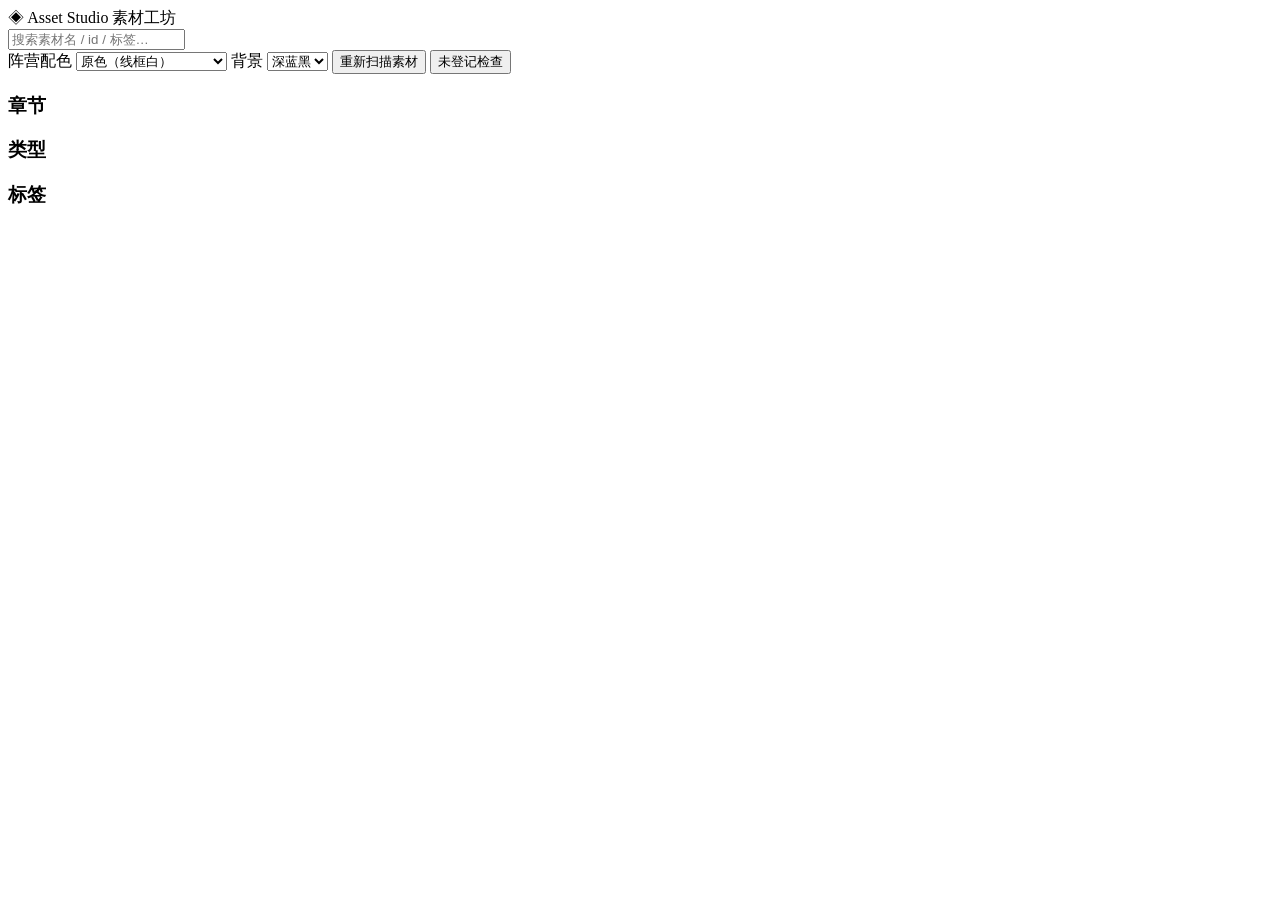
==== tools/asset_studio/web/index.html @ 2124b828 "Ver 1.2.24: 第二章 QA 修复与 Asset Studio v0.1.3" ====
<!DOCTYPE html>
<html lang="zh-CN">
<head>
<meta charset="utf-8">
<title>Asset Studio — 素材工坊</title>
<link rel="stylesheet" href="/web/style.css">
</head>
<body>

<header class="topbar">
  <div class="brand">
    <span class="logo">◈</span>
    <span class="title">Asset Studio</span>
    <span class="sub">素材工坊</span>
  </div>
  <div class="topbar-spacer"></div>
  <div class="search-wrap">
    <input id="search" type="search" placeholder="搜索素材名 / id / 标签…" autocomplete="off">
  </div>
  <label class="field">
    <span>阵营配色</span>
    <select id="palette">
      <option value="none">原色（线框白）</option>
      <option value="friendly">己方 · 白</option>
      <option value="enemy">敌方 · 红</option>
      <option value="skill">技能 · 绿</option>
      <option value="neutral">中立 · 青</option>
      <option value="gold">金色</option>
      <option value="violet">紫色</option>
      <option value="255,60,60,tint">敌方 · 红（亮度保留）</option>
    </select>
  </label>
  <label class="field">
    <span>背景</span>
    <select id="bg">
      <option value="0A0C18">深蓝黑</option>
      <option value="000000">纯黑</option>
      <option value="141821">浅灰蓝</option>
      <option value="FFFFFF">白底</option>
    </select>
  </label>
  <button id="btn-refresh" class="btn">重新扫描素材</button>
  <button id="btn-scan" class="btn btn-warn" title="检查游戏源码里有没有未登记的绘制入口">未登记检查</button>
</header>

<div class="layout">
  <aside class="sidebar">
    <section>
      <h3>章节</h3>
      <div id="f-chapter" class="facet"></div>
    </section>
    <section>
      <h3>类型</h3>
      <div id="f-category" class="facet"></div>
    </section>
    <section>
      <h3>标签</h3>
      <div id="f-tags" class="facet tags"></div>
    </section>
    <section id="drafts-section" hidden>
      <h3>草稿箱</h3>
      <div id="f-drafts" class="facet"></div>
    </section>
  </aside>

  <main class="main">
    <div id="status" class="status"></div>
    <div id="grid" class="grid"></div>
    <div id="empty" class="empty" hidden>没有符合条件的素材</div>
  </main>
</div>

<!-- ============ 详情面板 ============ -->
<div id="detail" class="detail" hidden>
  <div class="detail-panel">
    <button id="detail-close" class="detail-close" title="关闭">✕</button>

    <div class="detail-left">
      <div class="preview-box">
        <img id="detail-img" alt="素材预览">
      </div>
      <div class="preview-tools">
        <label class="chk"><input type="checkbox" id="t-anim" checked> 动画</label>
        <label class="chk"><input type="checkbox" id="t-scene"> 真实场景</label>
        <label class="chk"><input type="checkbox" id="t-grid"> 网格</label>
        <label class="chk"><input type="checkbox" id="t-axes"> 坐标轴</label>
        <label class="chk"><input type="checkbox" id="t-symmetry"> 对称轴</label>
        <label class="chk"><input type="checkbox" id="t-bbox"> 包围盒</label>
        <label class="field compact"><span>放大</span>
          <select id="t-zoom">
            <option value="1">1×</option><option value="2">2×</option>
            <option value="3">3×</option><option value="4">4×</option>
            <option value="6">6×</option><option value="8">8×</option>
          </select>
        </label>
      </div>
      <div id="detail-analysis" class="analysis"></div>
    </div>

    <div class="detail-right">
      <h2 id="detail-name"></h2>
      <div id="detail-id" class="mono dim"></div>
      <p id="detail-desc" class="desc"></p>
      <div id="detail-tags" class="tags-row"></div>

      <div id="detail-states-wrap" class="block" hidden>
        <h3>状态</h3>
        <div id="detail-states" class="state-row"></div>
      </div>

      <div id="detail-params-wrap" class="block" hidden>
        <h3>参数 <button id="btn-reset-params" class="btn btn-mini">恢复默认</button></h3>
        <div id="detail-params"></div>
      </div>

      <div class="block">
        <h3>操作</h3>
        <div class="action-row">
          <button id="btn-save-draft" class="btn btn-accent" hidden>保存草稿参数</button>
          <button id="btn-copy-code" class="btn">导出代码</button>
          <button id="btn-download" class="btn">下载 PNG</button>
          <button id="btn-source" class="btn">查看源码</button>
          <button id="btn-clone" class="btn btn-accent" title="派生出可自由改造的参数化草稿">克隆为草稿</button>
        </div>
        <div id="action-msg" class="action-msg"></div>
      </div>

      <div id="source-wrap" class="block" hidden>
        <h3>源码 <button id="btn-source-hide" class="btn btn-mini">收起</button></h3>
        <pre id="detail-source" class="code"></pre>
      </div>
    </div>
  </div>
</div>

<!-- ============ 扫描报告 ============ -->
<div id="scan-modal" class="detail" hidden>
  <div class="detail-panel scan-panel">
    <button id="scan-close" class="detail-close">✕</button>
    <h2>未登记检查</h2>
    <p class="desc">扫描游戏源码里所有绘制入口，和素材注册表比对。<br>
       <b>源码里有、注册表里没有</b> = 这个素材在画廊里看不到，需要登记。</p>
    <div id="scan-body" class="scan-body"></div>
  </div>
</div>

<script src="/web/app.js"></script>
</body>
</html>
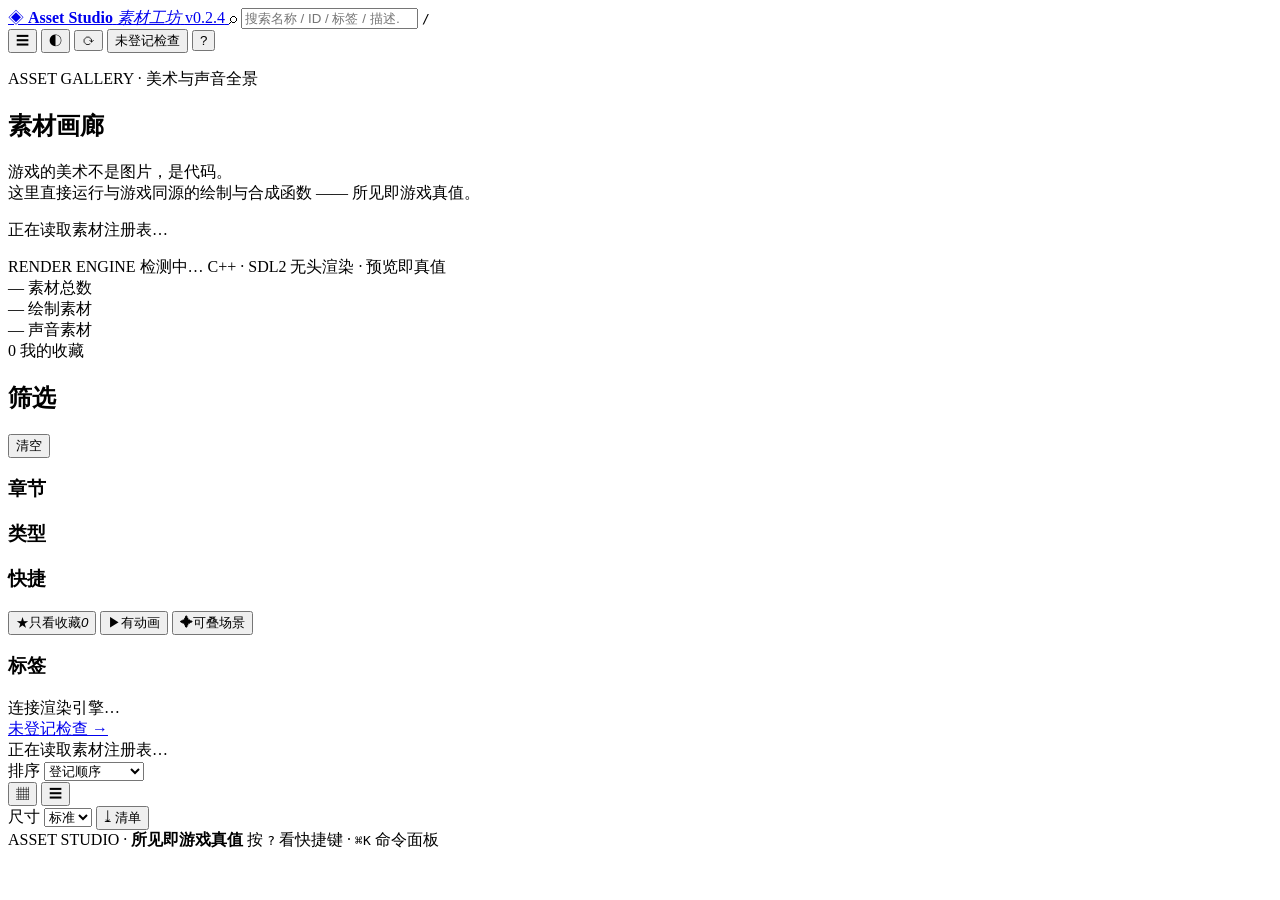
==== commit 4654f669: "Ver 1.2.29: Echo Array icon + visual README + NightElf/Swift integration" ====
--- a/tools/asset_studio/web/index.html
+++ b/tools/asset_studio/web/index.html
@@ -2,148 +2,462 @@
 <html lang="zh-CN">
 <head>
 <meta charset="utf-8">
-<title>Asset Studio — 素材工坊</title>
+<meta name="viewport" content="width=device-width, initial-scale=1">
+<meta name="theme-color" content="#05070d">
+<meta name="description" content="Asset Studio 素材画廊 — 直接运行《HUNTRESS: ECHOES FROM THE WELL》的真实 C++ 绘制与 audio.h 合成代码，浏览 / 试听 / 逐帧 / 对比全部 104 个素材。">
+<link rel="icon" href='data:image/svg+xml,<svg xmlns="http://www.w3.org/2000/svg" viewBox="0 0 32 32"><rect width="32" height="32" rx="8" fill="%230a1420"/><circle cx="16" cy="16" r="9" fill="none" stroke="%236fd3ff" stroke-width="2"/><circle cx="16" cy="16" r="3" fill="%236fd3ff"/></svg>'>
+<title>Asset Studio · 素材画廊 — HUNTRESS: ECHOES FROM THE WELL</title>
 <link rel="stylesheet" href="/web/style.css">
+<script src="/web/app.js" defer></script>
 </head>
 <body>
 
-<header class="topbar">
-  <div class="brand">
-    <span class="logo">◈</span>
-    <span class="title">Asset Studio</span>
-    <span class="sub">素材工坊</span>
-  </div>
-  <div class="topbar-spacer"></div>
-  <div class="search-wrap">
-    <input id="search" type="search" placeholder="搜索素材名 / id / 标签…" autocomplete="off">
-  </div>
-  <label class="field">
-    <span>阵营配色</span>
-    <select id="palette">
-      <option value="none">原色（线框白）</option>
-      <option value="friendly">己方 · 白</option>
-      <option value="enemy">敌方 · 红</option>
-      <option value="skill">技能 · 绿</option>
-      <option value="neutral">中立 · 青</option>
-      <option value="gold">金色</option>
-      <option value="violet">紫色</option>
-      <option value="255,60,60,tint">敌方 · 红（亮度保留）</option>
-    </select>
+<!-- ============ 背景氛围层 ============ -->
+<div class="bg-fx" aria-hidden="true">
+  <div class="bg-nebula"></div>
+  <div class="bg-stars"></div>
+  <div class="bg-grid"></div>
+  <div class="bg-vignette"></div>
+</div>
+
+<!-- ============ 顶栏 ============ -->
+<header class="topbar" id="topbar">
+  <a class="brand" href="#/" aria-label="素材工坊首页">
+    <span class="brand-mark">◈</span>
+    <span class="brand-text">
+      <strong>Asset Studio</strong>
+      <em>素材工坊</em>
+    </span>
+    <span class="ver-chip" title="素材画廊版本">v0.2.4</span>
+  </a>
+
+  <label class="search" id="search-wrap">
+    <span class="search-ico" aria-hidden="true">⌕</span>
+    <input id="search" type="search" placeholder="搜索名称 / ID / 标签 / 描述…" autocomplete="off" spellcheck="false" data-test="search" aria-label="搜索素材">
+    <kbd class="search-kbd">/</kbd>
   </label>
-  <label class="field">
-    <span>背景</span>
-    <select id="bg">
-      <option value="0A0C18">深蓝黑</option>
-      <option value="000000">纯黑</option>
-      <option value="141821">浅灰蓝</option>
-      <option value="FFFFFF">白底</option>
-    </select>
-  </label>
-  <button id="btn-refresh" class="btn">重新扫描素材</button>
-  <button id="btn-scan" class="btn btn-warn" title="检查游戏源码里有没有未登记的绘制入口">未登记检查</button>
+
+  <div class="topbar-actions">
+    <button class="icon-btn" id="btn-filters" title="筛选" aria-label="打开筛选" data-test="filters-toggle">☰</button>
+    <button class="icon-btn" id="btn-display" title="显示设置：配色 / 背景 / 动效" aria-label="显示设置" data-test="display-open">◐</button>
+    <button class="icon-btn" id="btn-refresh" title="重新扫描素材" aria-label="重新扫描素材" data-test="refresh">⟳</button>
+    <button class="btn-scan" id="btn-scan" data-test="scan-open" title="扫描游戏源码，检查有没有漏登记的绘制 / 音频入口">
+      <span class="scan-label">未登记检查</span>
+      <span class="scan-dot" id="scan-dot" aria-hidden="true"></span>
+    </button>
+    <button class="icon-btn" id="btn-help" title="快捷键 (?)" aria-label="快捷键" data-test="help-open">?</button>
+  </div>
+
+  <!-- 显示设置气泡 -->
+  <div class="display-pop" id="display-pop" hidden data-test="display-pop">
+    <div class="pop-head">
+      <h4>显示设置</h4>
+      <button class="pop-close" id="display-close" aria-label="关闭">✕</button>
+    </div>
+    <div class="pop-section">
+      <h5>阵营配色</h5>
+      <div class="swatches" id="palette-swatches" role="radiogroup" aria-label="阵营配色"></div>
+    </div>
+    <div class="pop-section">
+      <h5>画布背景</h5>
+      <div class="swatches" id="bg-swatches" role="radiogroup" aria-label="画布背景"></div>
+    </div>
+    <div class="pop-section">
+      <h5>展示</h5>
+      <label class="chk"><input type="checkbox" id="opt-anim-thumbs" checked> 缩略图播放动画<em class="hint-inline">（关闭可提速）</em></label>
+    </div>
+  </div>
 </header>
 
+<!-- ============ Hero ============ -->
+<section class="hero" id="hero">
+  <div class="hero-copy">
+    <p class="eyebrow"><span class="eyebrow-dot"></span>ASSET GALLERY · 美术与声音全景</p>
+    <h1>素材画廊</h1>
+    <p class="hero-sub">游戏的美术不是图片，是代码。<br>这里直接运行与游戏同源的绘制与合成函数 —— 所见即游戏真值。</p>
+    <p class="hero-meta" id="hero-meta" data-test="hero-meta">正在读取素材注册表…</p>
+  </div>
+  <div class="hero-engine" id="hero-engine" data-test="hero-engine">
+    <span class="hero-engine-k">RENDER ENGINE</span>
+    <span class="hero-engine-v"><span class="engine-dot" id="hero-engine-dot"></span><span id="hero-engine-state">检测中…</span></span>
+    <span class="hero-engine-sub" id="hero-engine-sub">C++ · SDL2 无头渲染 · 预览即真值</span>
+  </div>
+
+  <div class="hero-stats" id="hero-stats" data-test="hero-stats">
+    <div class="stat" title="已登记素材总数">
+      <span class="stat-value" id="stat-total">—</span>
+      <span class="stat-label">素材总数</span>
+    </div>
+    <div class="stat" title="由 C++ 绘制代码渲染的素材">
+      <span class="stat-value" id="stat-image">—</span>
+      <span class="stat-label">绘制素材</span>
+    </div>
+    <div class="stat stat-accent" title="BGM 与音效，由 audio.h 实时合成">
+      <span class="stat-value" id="stat-audio">—</span>
+      <span class="stat-label">声音素材</span>
+    </div>
+    <div class="stat stat-warm" title="你在本地收藏的素材（存于浏览器）">
+      <span class="stat-value" id="stat-fav">0</span>
+      <span class="stat-label">我的收藏</span>
+    </div>
+  </div>
+</section>
+
+<!-- ============ 主体 ============ -->
 <div class="layout">
-  <aside class="sidebar">
-    <section>
+  <aside class="sidebar" id="sidebar" data-test="sidebar">
+    <div class="side-head">
+      <h2>筛选</h2>
+      <button class="link-btn" id="btn-clear-filters" data-test="clear-filters">清空</button>
+    </div>
+
+    <section class="facet-block">
       <h3>章节</h3>
-      <div id="f-chapter" class="facet"></div>
-    </section>
-    <section>
+      <div id="f-chapter" class="facet" data-test="facet-chapter"></div>
+    </section>
+
+    <section class="facet-block">
       <h3>类型</h3>
-      <div id="f-category" class="facet"></div>
-    </section>
-    <section>
+      <div id="f-category" class="facet" data-test="facet-category"></div>
+    </section>
+
+    <section class="facet-block">
+      <h3>快捷</h3>
+      <div class="quick-filters" id="quick-filters">
+        <button class="quick" data-quick="fav" data-test="quick-fav"><span class="quick-ico">★</span>只看收藏<em id="q-fav">0</em></button>
+        <button class="quick" data-quick="anim" data-test="quick-anim"><span class="quick-ico">▶</span>有动画</button>
+        <button class="quick" data-quick="scene" data-test="quick-scene"><span class="quick-ico">✦</span>可叠场景</button>
+      </div>
+    </section>
+
+    <section class="facet-block">
       <h3>标签</h3>
-      <div id="f-tags" class="facet tags"></div>
-    </section>
-    <section id="drafts-section" hidden>
+      <div id="f-tags" class="facet tags" data-test="facet-tags"></div>
+    </section>
+
+    <section class="facet-block" id="drafts-section" hidden>
       <h3>草稿箱</h3>
-      <div id="f-drafts" class="facet"></div>
-    </section>
+      <div id="f-drafts" class="facet" data-test="facet-drafts"></div>
+    </section>
+
+    <section class="facet-block" id="recent-section" hidden>
+      <h3>最近浏览 <button class="link-btn tiny" id="btn-clear-recent">清空</button></h3>
+      <div id="f-recent" class="facet" data-test="facet-recent"></div>
+    </section>
+
+    <div class="side-foot">
+      <div class="engine" id="engine-status" data-test="engine-status">
+        <span class="engine-dot" id="engine-dot"></span><span id="engine-text">连接渲染引擎…</span>
+      </div>
+      <a class="side-link" href="#/scan" data-test="scan-link">未登记检查 →</a>
+    </div>
   </aside>
 
-  <main class="main">
-    <div id="status" class="status"></div>
-    <div id="grid" class="grid"></div>
-    <div id="empty" class="empty" hidden>没有符合条件的素材</div>
-  </main>
-</div>
-
-<!-- ============ 详情面板 ============ -->
-<div id="detail" class="detail" hidden>
-  <div class="detail-panel">
-    <button id="detail-close" class="detail-close" title="关闭">✕</button>
-
-    <div class="detail-left">
-      <div class="preview-box">
-        <img id="detail-img" alt="素材预览">
-      </div>
-      <div class="preview-tools">
-        <label class="chk"><input type="checkbox" id="t-anim" checked> 动画</label>
-        <label class="chk"><input type="checkbox" id="t-scene"> 真实场景</label>
-        <label class="chk"><input type="checkbox" id="t-grid"> 网格</label>
-        <label class="chk"><input type="checkbox" id="t-axes"> 坐标轴</label>
-        <label class="chk"><input type="checkbox" id="t-symmetry"> 对称轴</label>
-        <label class="chk"><input type="checkbox" id="t-bbox"> 包围盒</label>
-        <label class="field compact"><span>放大</span>
-          <select id="t-zoom">
-            <option value="1">1×</option><option value="2">2×</option>
-            <option value="3">3×</option><option value="4">4×</option>
-            <option value="6">6×</option><option value="8">8×</option>
+  <div class="sidebar-scrim" id="sidebar-scrim" hidden></div>
+
+  <main class="main" id="main">
+    <div class="toolbar">
+      <div class="toolbar-left">
+        <span id="status" class="status" data-test="status">正在读取素材注册表…</span>
+        <div id="active-chips" class="chips" data-test="active-chips"></div>
+      </div>
+      <div class="toolbar-right">
+        <label class="select-wrap" title="排序方式">
+          <span>排序</span>
+          <select id="sort" data-test="sort">
+            <option value="default">登记顺序</option>
+            <option value="name">名称（拼音）</option>
+            <option value="chapter">按章节</option>
+            <option value="category">按类型</option>
+            <option value="frames">动画帧数 ↓</option>
+            <option value="fav">收藏优先</option>
           </select>
         </label>
-      </div>
-      <div id="detail-analysis" class="analysis"></div>
-    </div>
-
-    <div class="detail-right">
-      <h2 id="detail-name"></h2>
-      <div id="detail-id" class="mono dim"></div>
-      <p id="detail-desc" class="desc"></p>
-      <div id="detail-tags" class="tags-row"></div>
-
-      <div id="detail-states-wrap" class="block" hidden>
-        <h3>状态</h3>
-        <div id="detail-states" class="state-row"></div>
-      </div>
-
-      <div id="detail-params-wrap" class="block" hidden>
-        <h3>参数 <button id="btn-reset-params" class="btn btn-mini">恢复默认</button></h3>
-        <div id="detail-params"></div>
-      </div>
-
-      <div class="block">
-        <h3>操作</h3>
-        <div class="action-row">
-          <button id="btn-save-draft" class="btn btn-accent" hidden>保存草稿参数</button>
-          <button id="btn-copy-code" class="btn">导出代码</button>
-          <button id="btn-download" class="btn">下载 PNG</button>
-          <button id="btn-source" class="btn">查看源码</button>
-          <button id="btn-clone" class="btn btn-accent" title="派生出可自由改造的参数化草稿">克隆为草稿</button>
+        <div class="seg" id="view-toggle" role="group" aria-label="视图" data-test="view-toggle">
+          <button class="seg-btn on" data-view="grid" title="网格视图 (G)" aria-label="网格视图">▦</button>
+          <button class="seg-btn" data-view="list" title="列表视图 (L)" aria-label="列表视图">☰</button>
         </div>
-        <div id="action-msg" class="action-msg"></div>
-      </div>
-
-      <div id="source-wrap" class="block" hidden>
-        <h3>源码 <button id="btn-source-hide" class="btn btn-mini">收起</button></h3>
-        <pre id="detail-source" class="code"></pre>
-      </div>
-    </div>
-  </div>
-</div>
-
-<!-- ============ 扫描报告 ============ -->
-<div id="scan-modal" class="detail" hidden>
-  <div class="detail-panel scan-panel">
-    <button id="scan-close" class="detail-close">✕</button>
-    <h2>未登记检查</h2>
-    <p class="desc">扫描游戏源码里所有绘制入口，和素材注册表比对。<br>
-       <b>源码里有、注册表里没有</b> = 这个素材在画廊里看不到，需要登记。</p>
-    <div id="scan-body" class="scan-body"></div>
-  </div>
-</div>
-
-<script src="/web/app.js"></script>
+        <label class="select-wrap" title="卡片尺寸">
+          <span>尺寸</span>
+          <select id="density" data-test="density">
+            <option value="sm">紧凑</option>
+            <option value="md" selected>标准</option>
+            <option value="lg">大图</option>
+          </select>
+        </label>
+        <button class="btn-ghost" id="btn-export-list" title="导出当前列表清单（JSON）" data-test="export-list">⤓ 清单</button>
+      </div>
+    </div>
+
+    <div id="grid" class="grid" data-test="grid"></div>
+
+    <div id="skeleton" class="grid skeleton-grid" aria-hidden="true"></div>
+
+    <div id="empty" class="empty" hidden data-test="empty">
+      <div class="empty-orb">◌</div>
+      <h3>没有符合条件的素材</h3>
+      <p>换个关键词，或者把筛选器清空看看全部 104 个素材。</p>
+      <button class="btn btn-accent" id="btn-empty-reset">清空筛选</button>
+    </div>
+
+    <footer class="page-foot">
+      <span>ASSET STUDIO · <b>所见即游戏真值</b></span>
+      <span class="page-foot-dim">按 <kbd>?</kbd> 看快捷键 · <kbd>⌘K</kbd> 命令面板</span>
+    </footer>
+  </main>
+</div>
+
+<!-- ============ 详情面板 ============ -->
+<div id="detail" class="modal detail-modal" hidden data-test="detail">
+  <div class="modal-backdrop" data-close></div>
+
+  <div class="detail-panel" role="dialog" aria-modal="true" aria-labelledby="detail-name">
+    <header class="detail-top">
+      <div class="detail-heading">
+        <p class="detail-kicker" id="detail-kicker"></p>
+        <h2 id="detail-name" data-test="detail-name">—</h2>
+        <div class="detail-id-row">
+          <code id="detail-id" class="mono">—</code>
+          <button class="mini-btn" id="btn-copy-id" title="复制素材 ID">复制 ID</button>
+          <button class="mini-btn" id="btn-share" title="复制可分享的深链（含当前状态）" data-test="share">分享链接</button>
+        </div>
+      </div>
+      <div class="detail-nav">
+        <button class="round-btn" id="btn-fav" title="收藏 / 取消收藏 (F)" aria-label="收藏" data-test="fav">☆</button>
+        <button class="round-btn" id="detail-prev" title="上一个素材 (←)" aria-label="上一个">‹</button>
+        <button class="round-btn" id="detail-next" title="下一个素材 (→)" aria-label="下一个">›</button>
+        <button class="round-btn close" id="detail-close" title="关闭 (Esc)" aria-label="关闭" data-test="detail-close">✕</button>
+      </div>
+    </header>
+
+    <div class="detail-body">
+      <!-- 左：预览舞台 -->
+      <div class="detail-left">
+        <div class="stage" id="stage">
+          <div class="stage-bar">
+            <div class="zoom-controls" id="zoom-controls">
+              <button class="mini-btn" id="zoom-out" title="缩小" aria-label="缩小">−</button>
+              <span class="zoom-value" id="zoom-value">适合</span>
+              <button class="mini-btn" id="zoom-in" title="放大" aria-label="放大">＋</button>
+              <button class="mini-btn" id="zoom-fit" title="重置为适配尺寸">重置</button>
+            </div>
+            <div class="stage-bar-right">
+              <button class="chip-btn" id="btn-compare" title="钉住当前画面，改动参数后拖动分割线对比" data-test="compare-pin">⇄ 钉住对比</button>
+              <button class="chip-btn" id="btn-open-raw" title="在新标签页打开当前渲染图" data-test="open-raw">↗</button>
+            </div>
+          </div>
+
+          <div class="stage-viewport" id="stage-viewport">
+            <div class="stage-canvas" id="stage-canvas">
+              <img id="detail-img" class="stage-img" alt="素材预览" draggable="false">
+              <div class="compare-wrap" id="compare-wrap" hidden>
+                <img id="compare-img" class="stage-img compare-img" alt="钉住的对比画面" draggable="false">
+              </div>
+              <div class="compare-divider" id="compare-divider" hidden><span>⇄</span></div>
+              <div class="compare-tags" id="compare-tags" hidden>
+                <span class="compare-tag tag-pin" id="compare-tag-pin">钉住</span>
+                <span class="compare-tag tag-live" id="compare-tag-live">当前</span>
+              </div>
+            </div>
+            <div class="stage-loading" id="stage-loading" hidden><span class="spinner"></span>渲染中…</div>
+            <div class="stage-empty" id="stage-empty" hidden>这一帧是空白</div>
+          </div>
+
+          <!-- 音频舞台 -->
+          <div class="audio-stage" id="audio-stage" hidden data-test="audio-stage">
+            <div class="audio-orb" id="audio-orb"><span>♫</span></div>
+            <div class="audio-wave-wrap" id="audio-wave-wrap" title="点击波形任意位置跳转">
+              <canvas id="wave-canvas" width="720" height="180" data-test="waveform"></canvas>
+              <div class="audio-progress" id="audio-progress"></div>
+              <div class="audio-cursor" id="audio-cursor"></div>
+            </div>
+            <div class="audio-controls">
+              <button class="round-btn lg" id="audio-play" aria-label="播放 / 暂停" data-test="audio-play">▶</button>
+              <div class="audio-time mono"><span id="audio-current">0:00</span> / <span id="audio-total">0:00</span></div>
+              <label class="chk"><input type="checkbox" id="audio-loop"> 循环</label>
+              <button class="mini-btn" id="audio-restart" title="从头播放">↺</button>
+            </div>
+            <div class="audio-kind mono" id="audio-detail-kind"></div>
+            <div class="audio-hint" id="audio-hint"></div>
+            <audio id="detail-audio" preload="metadata"></audio>
+          </div>
+
+          <!-- 动画时间轴 -->
+          <div class="timeline" id="timeline" hidden data-test="timeline">
+            <button class="round-btn sm" id="btn-play" title="播放 / 暂停动画" aria-label="播放动画">❚❚</button>
+            <input type="range" id="frame-range" min="0" max="15" value="0" step="1" data-test="frame-range">
+            <span class="frame-badge mono" id="frame-badge" data-test="frame-badge">1 / 16</span>
+          </div>
+
+          <div class="stage-foot">
+            <div class="overlay-chips" id="overlay-chips">
+              <label class="chk chip" id="chk-scene-wrap"><input type="checkbox" id="t-scene"> 真实场景</label>
+              <label class="chk chip"><input type="checkbox" id="t-grid"> 网格</label>
+              <label class="chk chip"><input type="checkbox" id="t-axes"> 坐标轴</label>
+              <label class="chk chip"><input type="checkbox" id="t-symmetry"> 对称轴</label>
+              <label class="chk chip"><input type="checkbox" id="t-bbox"> 包围盒</label>
+              <label class="chk chip" id="chk-anim-wrap"><input type="checkbox" id="t-anim"> 动画</label>
+            </div>
+            <label class="select-wrap compact" title="渲染放大倍数（导出文件也按此倍数）">
+              <span>导出倍数</span>
+              <select id="t-zoom">
+                <option value="1">1×</option><option value="2">2×</option><option value="3">3×</option>
+                <option value="4">4×</option><option value="6">6×</option><option value="8">8×</option>
+              </select>
+            </label>
+          </div>
+        </div>
+      </div>
+
+      <!-- 右：信息与操作 -->
+      <div class="detail-right">
+        <nav class="tabs" role="tablist" aria-label="详情分区">
+          <button class="tab on" data-tab="overview" role="tab" data-test="tab-overview">概览</button>
+          <button class="tab" data-tab="params" role="tab" data-test="tab-params">参数 <span class="tab-count" id="tab-param-count"></span></button>
+          <button class="tab" data-tab="analysis" role="tab" data-test="tab-analysis">分析</button>
+          <button class="tab" data-tab="source" role="tab" data-test="tab-source">源码</button>
+        </nav>
+
+        <div class="tab-panes" id="tab-panes">
+          <!-- 概览 -->
+          <section class="tab-pane" id="tab-overview" data-pane="overview">
+            <p class="desc" id="detail-desc"></p>
+            <div class="tags-row" id="detail-tags"></div>
+
+            <div class="meta-grid" id="detail-meta"></div>
+
+            <div class="block" id="related-wrap" hidden>
+              <h3>相关素材</h3>
+              <div class="related" id="related-list"></div>
+            </div>
+
+            <div class="block" id="parts-wrap" hidden>
+              <h3>零件关系</h3>
+              <div class="related" id="parts-list" data-test="parts"></div>
+            </div>
+
+            <div class="block" id="scene-hint-wrap" hidden>
+              <h3>场景上下文</h3>
+              <p class="muted" id="scene-hint"></p>
+            </div>
+          </section>
+
+          <!-- 参数 -->
+          <section class="tab-pane" id="tab-params" data-pane="params" hidden>
+            <div class="block flat" id="detail-states-wrap" hidden>
+              <h3>状态 <span class="muted" id="state-hint"></span></h3>
+              <div id="detail-states" class="state-row" data-test="states"></div>
+            </div>
+
+            <div class="block flat" id="detail-params-wrap" hidden>
+              <h3>可调参数 <button id="btn-reset-params" class="btn-mini" data-test="reset-params">恢复默认</button></h3>
+              <div id="detail-params" data-test="params"></div>
+            </div>
+
+            <div class="params-empty" id="params-empty" hidden>
+              这个素材没有可调参数。想改它？点击下方「克隆为草稿」，在隔离草稿区派生一个参数化版本。
+            </div>
+
+            <p class="params-tip">滑块改动会即时重新渲染真实游戏代码，不会写回主游戏。</p>
+          </section>
+
+          <!-- 分析 -->
+          <section class="tab-pane" id="tab-analysis" data-pane="analysis" hidden>
+            <div class="analysis-head">
+              <h3>像素分析</h3>
+              <button class="mini-btn" id="btn-copy-analysis" data-test="copy-analysis">复制</button>
+            </div>
+            <div class="analysis" id="detail-analysis" data-test="analysis"><span class="muted">正在分析…</span></div>
+            <details class="ascii-wrap" id="ascii-wrap" hidden>
+              <summary>字符画预览</summary>
+              <pre id="detail-ascii"></pre>
+            </details>
+            <p class="params-tip">分析在当前状态下实时计算：包围盒 / 内容像素 / 镜像对称度 / 线宽 / 颜色分布。</p>
+          </section>
+
+          <!-- 源码 -->
+          <section class="tab-pane" id="tab-source" data-pane="source" hidden>
+            <div class="analysis-head">
+              <h3>源码定位 <span class="mono muted" id="source-loc"></span></h3>
+              <div class="analysis-actions">
+                <button class="mini-btn" id="btn-source-copy" data-test="copy-source">复制</button>
+                <button class="mini-btn" id="btn-source-reload">重新定位</button>
+              </div>
+            </div>
+            <pre id="detail-source" class="code" data-test="source"><span class="muted">点击「查看源码」或直接切到此页加载…</span></pre>
+          </section>
+        </div>
+
+        <div class="detail-actions" id="detail-actions">
+          <button id="btn-download" class="btn" data-test="download">下载 PNG</button>
+          <button id="btn-copy-code" class="btn" data-test="copy-code">导出代码</button>
+          <button id="btn-clone" class="btn" data-test="clone">克隆为草稿</button>
+          <button id="btn-source" class="btn" data-test="source-open">查看源码</button>
+          <button id="btn-save-draft" class="btn btn-accent" hidden data-test="save-draft">保存草稿参数</button>
+          <div id="action-msg" class="action-msg" role="status"></div>
+        </div>
+      </div>
+    </div>
+  </div>
+</div>
+
+<!-- ============ 命令面板 ============ -->
+<div id="cmd-modal" class="modal cmd-modal" hidden data-test="cmd-modal">
+  <div class="modal-backdrop" data-close></div>
+  <div class="cmd-panel" role="dialog" aria-modal="true" aria-label="命令面板">
+    <div class="cmd-top">
+      <span class="cmd-icon" aria-hidden="true">⌕</span>
+      <input id="cmd-input" type="text" placeholder="搜索素材，或输入命令（清空筛选 / 扫源码 / 清缓存）…" autocomplete="off" spellcheck="false" data-test="cmd-input">
+      <kbd>esc</kbd>
+    </div>
+    <div class="cmd-list" id="cmd-list" data-test="cmd-list"></div>
+    <div class="cmd-foot">
+      <span><kbd>↑</kbd><kbd>↓</kbd> 选择</span>
+      <span><kbd>↵</kbd> 打开</span>
+      <span><kbd>⌘</kbd><kbd>K</kbd> 开关</span>
+      <span class="cmd-count" id="cmd-count"></span>
+    </div>
+  </div>
+</div>
+
+<!-- ============ 快捷键帮助 ============ -->
+<div id="help-modal" class="modal" hidden data-test="help-modal">
+  <div class="modal-backdrop" data-close></div>
+  <div class="help-panel" role="dialog" aria-modal="true" aria-labelledby="help-title">
+    <header class="help-head">
+      <h2 id="help-title">快捷键</h2>
+      <button class="round-btn close" id="help-close" data-test="help-close">✕</button>
+    </header>
+    <div class="help-grid" id="help-grid"></div>
+    <p class="help-tip">在输入框里打字时快捷键自动让路；<kbd>Esc</kbd> 永远能关掉最上层。</p>
+  </div>
+</div>
+
+<!-- ============ 未登记检查 ============ -->
+<div id="scan-modal" class="modal" hidden data-test="scan-modal">
+  <div class="modal-backdrop" data-close></div>
+  <div class="scan-panel" role="dialog" aria-modal="true" aria-labelledby="scan-title">
+    <header class="scan-head">
+      <div>
+        <h2 id="scan-title">未登记检查</h2>
+        <p class="muted">扫描游戏源码里所有绘制入口与音频合成入口，和素材注册表交叉比对。<br>
+          <b>源码里有、注册表里没有</b> = 这个素材在画廊里看不到 / 听不到，需要登记。</p>
+      </div>
+      <button class="round-btn close" id="scan-close" data-test="scan-close">✕</button>
+    </header>
+    <div id="scan-body" class="scan-body" data-test="scan-body"><span class="muted">正在扫描…</span></div>
+    <div class="cache-card" id="cache-card">
+      <div class="cache-info">
+        <h3>渲染缓存</h3>
+        <p class="muted" id="cache-text">读取缓存信息…</p>
+      </div>
+      <button class="btn btn-warn" id="btn-cache-clear" data-test="cache-clear">清理缓存</button>
+    </div>
+  </div>
+</div>
+
+<!-- ============ Toast ============ -->
+<div class="toasts" id="toasts" aria-live="polite" data-test="toasts"></div>
+
 </body>
 </html>
